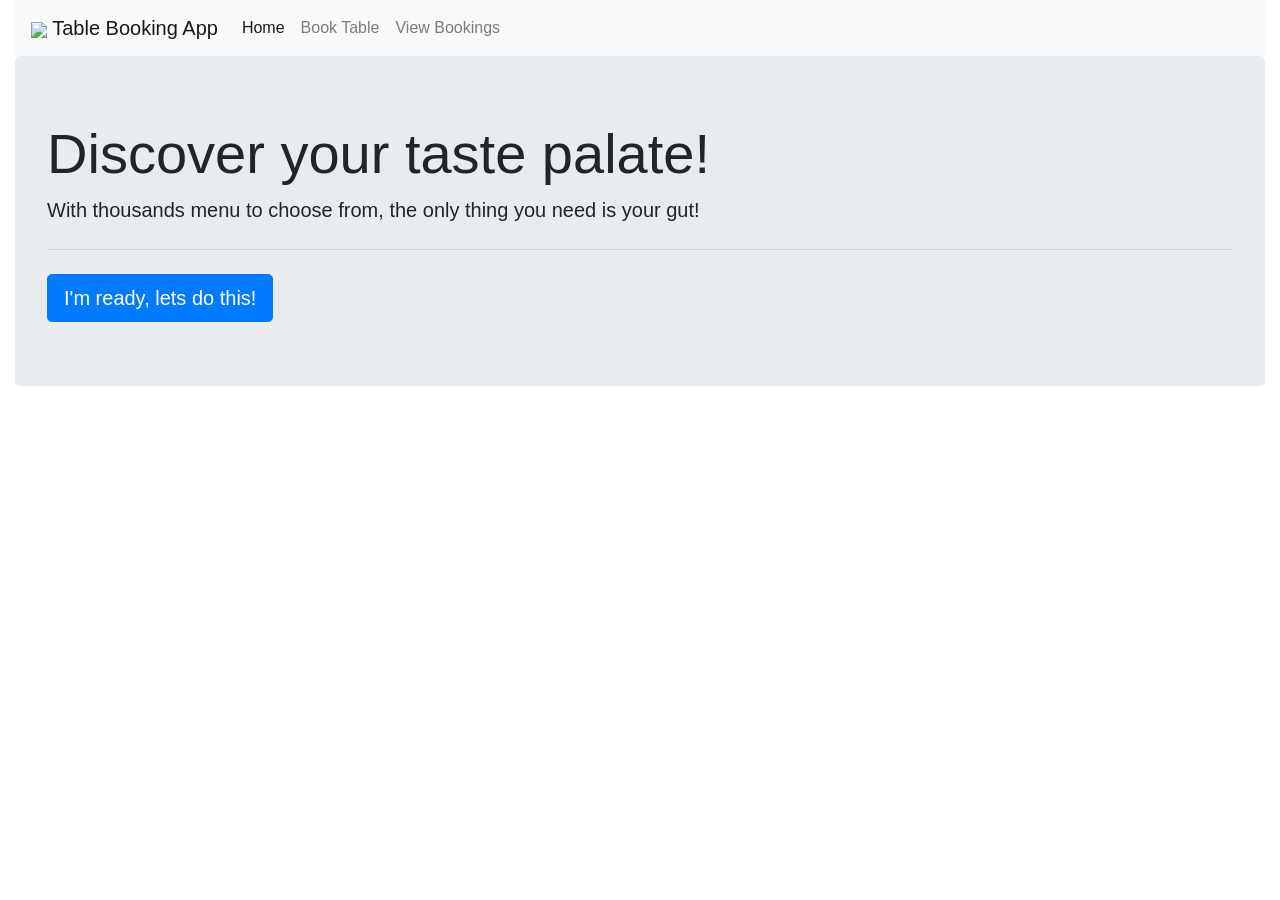
==== project-table-app/index.html @ e6e8be80 "create new table app" ====
<!doctype html>
<html lang="en">
  <head>
    <!-- Required meta tags -->
    <meta charset="utf-8">
    <meta name="viewport" content="width=device-width, initial-scale=1, shrink-to-fit=no">

    <!-- Bootstrap CSS -->
    <link rel="stylesheet" href="https://cdn.jsdelivr.net/npm/bootstrap@4.5.3/dist/css/bootstrap.min.css" integrity="sha384-TX8t27EcRE3e/ihU7zmQxVncDAy5uIKz4rEkgIXeMed4M0jlfIDPvg6uqKI2xXr2" crossorigin="anonymous">

    <script src="scripts/index.js"></script>
    <title>Home - Table Booking App</title>
  </head>
  <body>
    <div class="container-fluid">
      <!-- NavBar -->
      <div class="row">
      <div class="col">
        <nav class="navbar navbar-expand-lg navbar-light bg-light">
            <a class="navbar-brand" href="#"><img src="https://assets.codepen.io/4530873/booking.svg" width="40"/>
              Table Booking App</a>
            <button class="navbar-toggler" type="button" data-toggle="collapse" data-target="#navbarSupportedContent" aria-controls="navbarSupportedContent" aria-expanded="false" aria-label="Toggle navigation">
              <span class="navbar-toggler-icon"></span>
            </button>

            <div class="collapse navbar-collapse" id="navbarSupportedContent">
              <ul class="navbar-nav mr-auto">
                <li class="nav-item active">
                  <a class="nav-link" href="index.html">Home</a>
                </li>
                <li class="nav-item">
                  <a class="nav-link" href="book.html">Book Table</a>
                </li>

<li class="nav-item">
                  <a class="nav-link" href="list.html">View Bookings</a>
                </li>
              </ul>

            </div>
          </nav>
        </div>
      </div>
      
      <!-- Jumbotron -->
      <div class="row">
      <div class="col">
        <div class="jumbotron">
            <h1 class="display-4">Discover your taste palate!</h1>
            <p class="lead">With thousands menu to choose from, the only thing you need is your gut!</p>
            <hr class="my-4">
           
            <a class="btn btn-primary btn-lg" href="book.html" role="button">I'm ready, lets do this!</a>
          </div> <!-- jumbotron element -->
                  </div> <!-- jumbotron col-->
                </div> <!-- jumbotron col-->
              </div>

    <!-- Option 1: jQuery and Bootstrap Bundle (includes Popper) -->
    <script src="https://code.jquery.com/jquery-3.5.1.slim.min.js" integrity="sha384-DfXdz2htPH0lsSSs5nCTpuj/zy4C+OGpamoFVy38MVBnE+IbbVYUew+OrCXaRkfj" crossorigin="anonymous"></script>
    <script src="https://cdn.jsdelivr.net/npm/bootstrap@4.5.3/dist/js/bootstrap.bundle.min.js" integrity="sha384-ho+j7jyWK8fNQe+A12Hb8AhRq26LrZ/JpcUGGOn+Y7RsweNrtN/tE3MoK7ZeZDyx" crossorigin="anonymous"></script>

    
  </body>
</html>
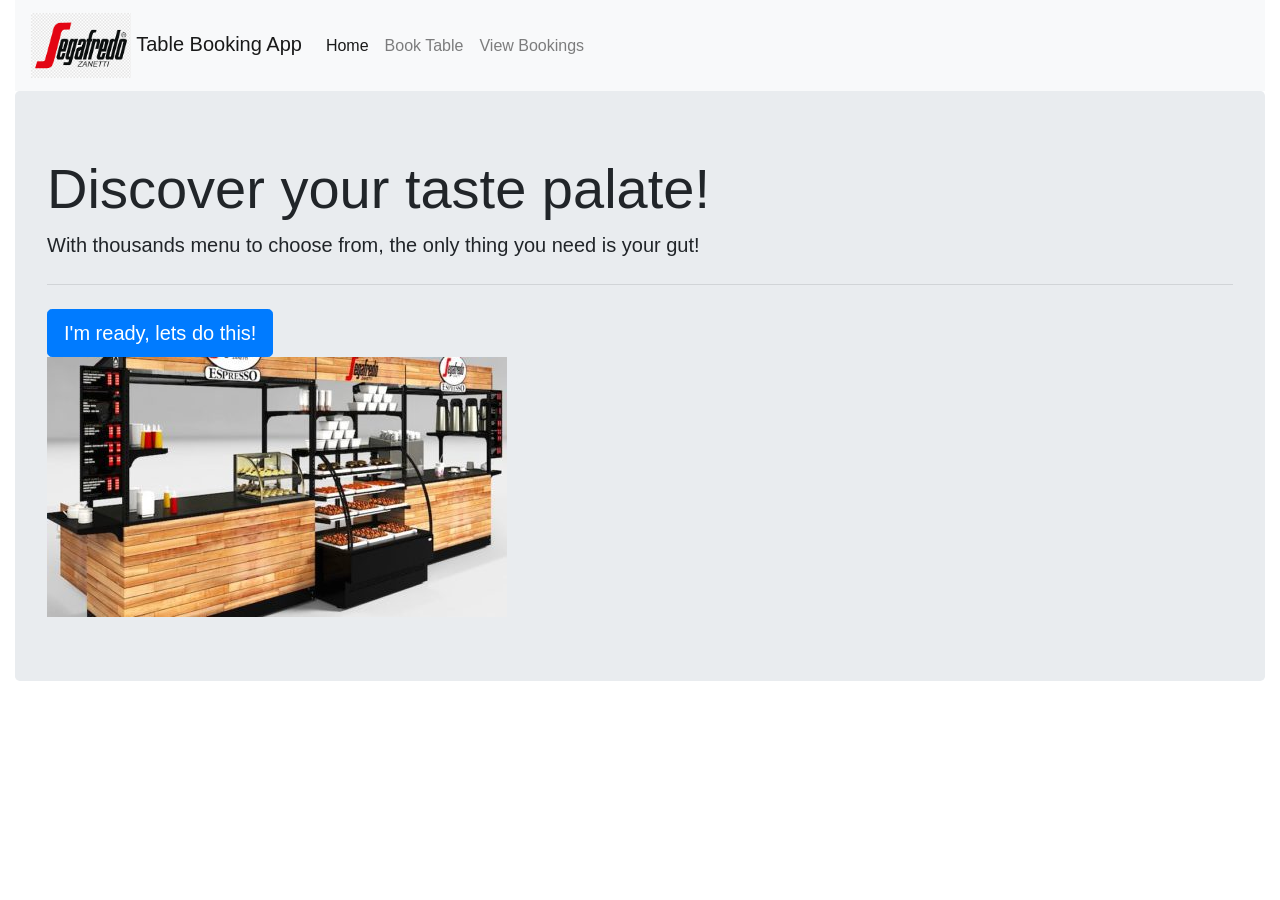
==== commit 164386b0: "change logo and add image" ====
--- a/project-table-app/index.html
+++ b/project-table-app/index.html
@@ -17,7 +17,7 @@
       <div class="row">
       <div class="col">
         <nav class="navbar navbar-expand-lg navbar-light bg-light">
-            <a class="navbar-brand" href="#"><img src="https://assets.codepen.io/4530873/booking.svg" width="40"/>
+            <a class="navbar-brand" href="#"><img src="https://lengswee.github.io/pushcart-sales/logo.png" width="100"/>
               Table Booking App</a>
             <button class="navbar-toggler" type="button" data-toggle="collapse" data-target="#navbarSupportedContent" aria-controls="navbarSupportedContent" aria-expanded="false" aria-label="Toggle navigation">
               <span class="navbar-toggler-icon"></span>
@@ -50,7 +50,8 @@
             <p class="lead">With thousands menu to choose from, the only thing you need is your gut!</p>
             <hr class="my-4">
            
-            <a class="btn btn-primary btn-lg" href="book.html" role="button">I'm ready, lets do this!</a>
+            <a class="btn btn-primary btn-lg" href="book.html" role="button">I'm ready, lets do this!</a><br/>
+            <img src="https://lengswee.github.io/pushcart-sales/kiosk.jpg"/>
           </div> <!-- jumbotron element -->
                   </div> <!-- jumbotron col-->
                 </div> <!-- jumbotron col-->
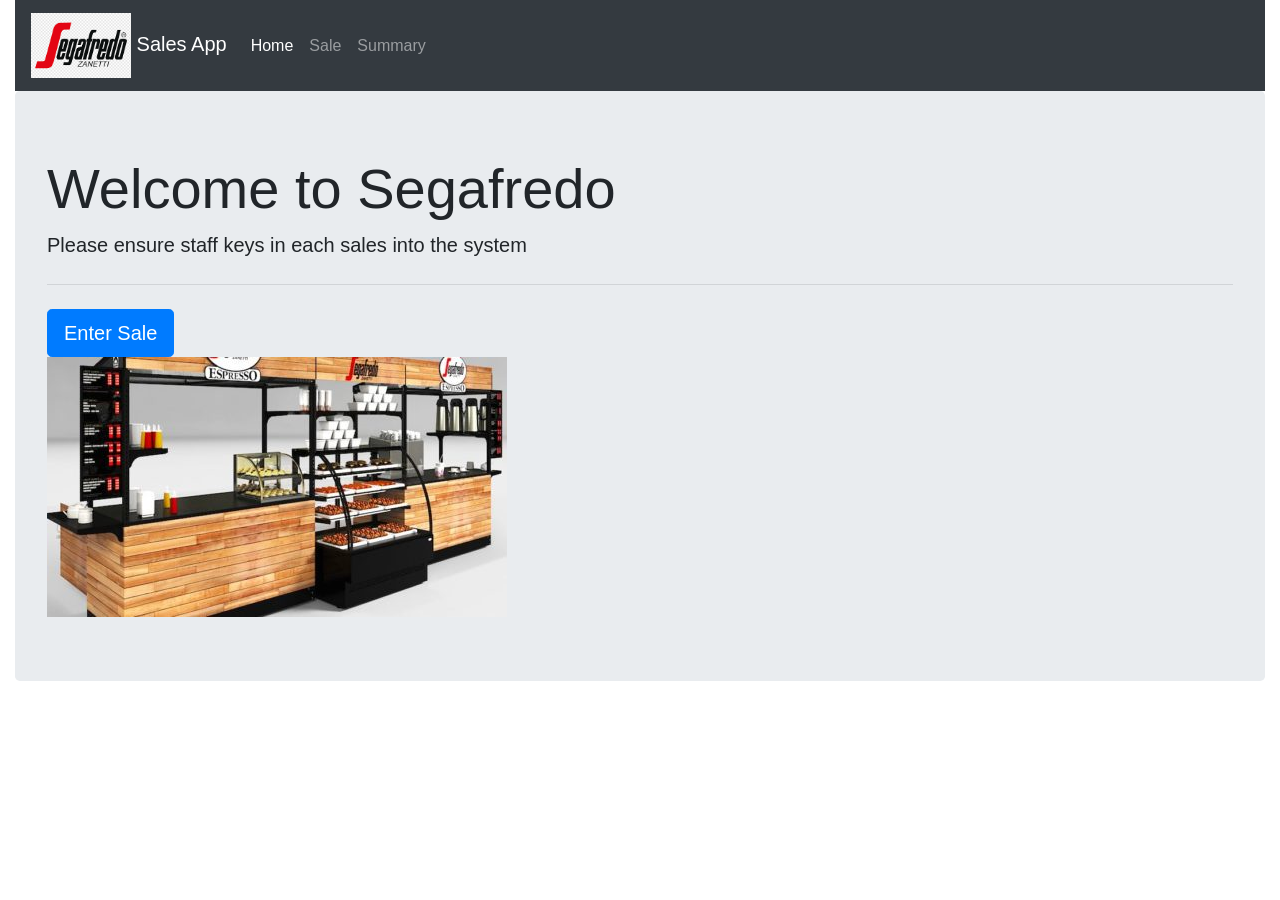
==== commit daf6832e: "create segafredo sale app" ====
--- a/project-table-app/index.html
+++ b/project-table-app/index.html
@@ -9,16 +9,16 @@
     <link rel="stylesheet" href="https://cdn.jsdelivr.net/npm/bootstrap@4.5.3/dist/css/bootstrap.min.css" integrity="sha384-TX8t27EcRE3e/ihU7zmQxVncDAy5uIKz4rEkgIXeMed4M0jlfIDPvg6uqKI2xXr2" crossorigin="anonymous">
 
     <script src="scripts/index.js"></script>
-    <title>Home - Table Booking App</title>
+    <title>Home - Segafredo Sales App</title>
   </head>
   <body>
     <div class="container-fluid">
       <!-- NavBar -->
       <div class="row">
       <div class="col">
-        <nav class="navbar navbar-expand-lg navbar-light bg-light">
+        <nav class="navbar navbar-expand-lg navbar-dark bg-dark">
             <a class="navbar-brand" href="#"><img src="https://lengswee.github.io/pushcart-sales/logo.png" width="100"/>
-              Table Booking App</a>
+              Sales App</a>
             <button class="navbar-toggler" type="button" data-toggle="collapse" data-target="#navbarSupportedContent" aria-controls="navbarSupportedContent" aria-expanded="false" aria-label="Toggle navigation">
               <span class="navbar-toggler-icon"></span>
             </button>
@@ -29,11 +29,11 @@
                   <a class="nav-link" href="index.html">Home</a>
                 </li>
                 <li class="nav-item">
-                  <a class="nav-link" href="book.html">Book Table</a>
+                  <a class="nav-link" href="book.html">Sale</a>
                 </li>
 
 <li class="nav-item">
-                  <a class="nav-link" href="list.html">View Bookings</a>
+                  <a class="nav-link" href="list.html">Summary</a>
                 </li>
               </ul>
 
@@ -46,11 +46,11 @@
       <div class="row">
       <div class="col">
         <div class="jumbotron">
-            <h1 class="display-4">Discover your taste palate!</h1>
-            <p class="lead">With thousands menu to choose from, the only thing you need is your gut!</p>
+            <h1 class="display-4">Welcome to Segafredo</h1>
+            <p class="lead">Please ensure staff keys in each sales into the system</p>
             <hr class="my-4">
            
-            <a class="btn btn-primary btn-lg" href="book.html" role="button">I'm ready, lets do this!</a><br/>
+            <a class="btn btn-primary btn-lg" href="book.html" role="button">Enter Sale</a><br/>
             <img src="https://lengswee.github.io/pushcart-sales/kiosk.jpg"/>
           </div> <!-- jumbotron element -->
                   </div> <!-- jumbotron col-->
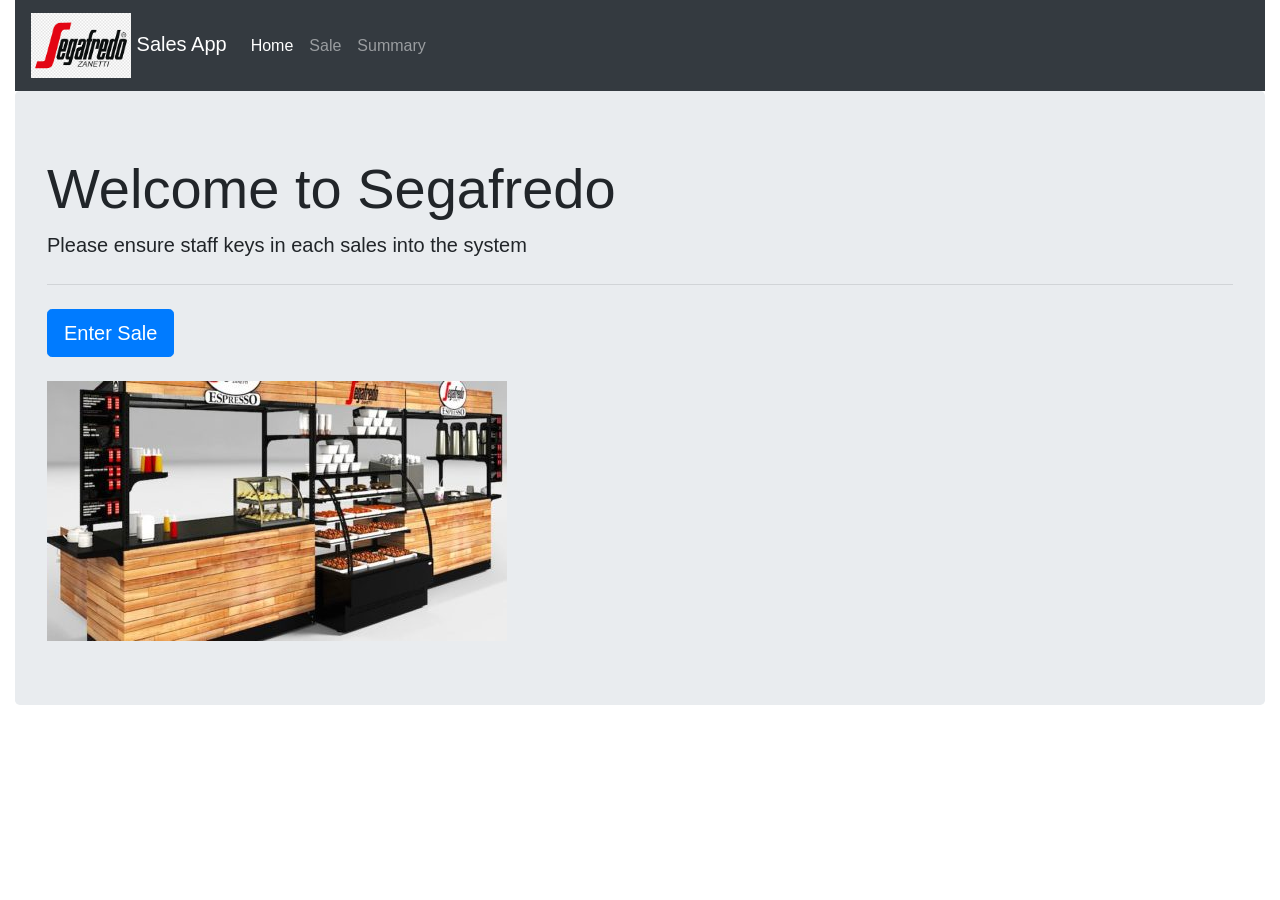
==== commit 089a2fc4: "add date" ====
--- a/project-table-app/index.html
+++ b/project-table-app/index.html
@@ -50,7 +50,7 @@
             <p class="lead">Please ensure staff keys in each sales into the system</p>
             <hr class="my-4">
            
-            <a class="btn btn-primary btn-lg" href="book.html" role="button">Enter Sale</a><br/>
+            <a class="btn btn-primary btn-lg" href="book.html" role="button">Enter Sale</a><br/><br/>
             <img src="https://lengswee.github.io/pushcart-sales/kiosk.jpg"/>
           </div> <!-- jumbotron element -->
                   </div> <!-- jumbotron col-->
